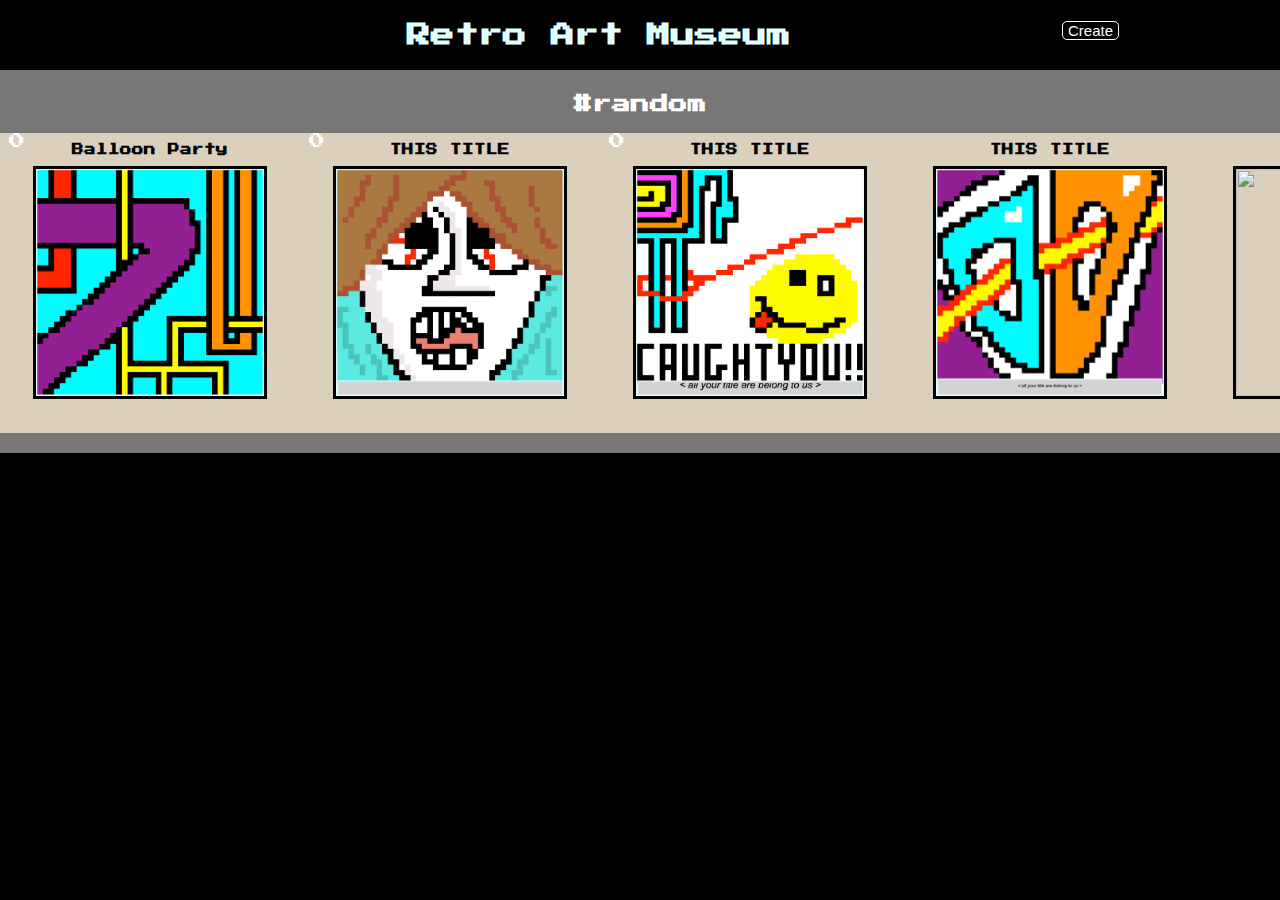
==== gallery.html @ df43ccbc "Add touch move" ====
<!DOCTYPE html>
<html lang="en">
<head>
    <meta charset="UTF-8">
    <meta http-equiv="X-UA-Compatible" content="IE=edge">
    <meta name="viewport" content="width=device-width, initial-scale=1.0">
    <link href="gallery.css" rel="stylesheet">
    <link href="https://fonts.googleapis.com/css2?family=Press+Start+2P&family=Roboto:wght@100&family=Space+Mono&display=swap" rel="stylesheet">
    <title>Document</title>
</head>

<body>
    <div class="headcont">
        <header>
          <h2 class="banner">Retro Art Museum</h2><a href="./index.html">Create</a>
        </header>
    </div>
    <div id="feedcontcont">
        <h3>#random</h3>
    <div id="feedcont">    
    <div class="wallcont" id="wallcont1"><a id="e1">0</a>
        <div class="filler"></div>
        <div class="arttitle"><h3>Balloon Party</h3></div>
        <div class="filler"></div>
        <div class="filler"></div>
        <div class="art"><img src="/modern.png" height="100%" width="100%"></div>
        <div class="filler"></div>
        <div class="filler"></div>
        <div class="filler"></div>
        <div class="filler"></div>
        <div id="heart1"></div>
    </div>
    <div class="wallcont" id="wallcont2"><a id="e2">0</a>
        <div class="filler"></div>
        <div class="arttitle"><h3>THIS TITLE</h3></div>
        <div class="filler"></div>
        <div class="filler"></div>
        <div class="art"><img src="canvas-image(9).png" height="100%" width="100%"></div>
        <div class="filler"></div>
        <div class="filler"></div>
        <div class="filler"></div>
        <div class="filler"></div>
        <div id="heart2"></div>
    </div>
    <div class="wallcont" id="wallcont3"><a id="e3">0</a>
        <div class="filler"></div>
        <div class="arttitle"><h3>THIS TITLE</h3></div>
        <div class="filler"></div>
        <div class="filler"></div>
        <div class="art"><img src="canvas-image(10).png" height="100%" width="100%"></div>
        <div class="filler"></div>
        <div class="filler"></div>
        <div class="filler"></div>
        <div class="filler"></div>
        <div id="heart3"></div>
    </div>
    <div class="wallcont" id="e4">
        <div class="filler"></div>
        <div class="arttitle"><h3>THIS TITLE</h3></div>
        <div class="filler"></div>
        <div class="filler"></div>
        <div class="art"><img src="canvas-image(8).png" height="100%" width="100%"></div>
        <div class="filler"></div>
        <div class="filler"></div>
        <div class="filler"></div>
        <div class="filler"></div>
    </div>
    <div class="wallcont" id="e5">
        <div class="filler"></div>
        <div class="arttitle"><h3>Mario Star</h3></div>
        <div class="filler"></div>
        <div class="filler"></div>
        <div class="art"><img src="Mario Star.png" height="100%" width="100%"></div>
        <div class="filler"></div>
        <div class="filler"></div>
        <div class="filler"></div>
        <div class="filler"></div>
    </div>
    <div class="wallcont" id="e6">
        <div class="filler"></div>
        <div class="arttitle"><h3>THIS TITLE</h3></div>
        <div class="filler"></div>
        <div class="filler"></div>
        <div class="art"><img src="/yoshi.png" height="100%" width="100%"></div>
        <div class="filler"></div>
        <div class="filler"></div>
        <div class="filler"></div>
        <div class="filler"></div>
    </div>
    </div>
    </div>
    <!--<div id="feedcontcont">
        <h3>#random</h3>
    <div id="feedcont">    
    <div class="wallcont">
        <div class="filler"></div>
        <div class="arttitle"><h3>THIS TITLE</h3></div>
        <div class="filler"></div>
        <div class="filler"></div>
        <div class="art"><img src="canvas-image(8).png" height="100%" width="100%"></div>
        <div class="filler"></div>
        <div class="filler"></div>
        <div class="filler"></div>
        <div class="filler"></div>
    </div>
    <div class="wallcont">
        <div class="filler"></div>
        <div class="arttitle"><h3>THIS TITLE</h3></div>
        <div class="filler"></div>
        <div class="filler"></div>
        <div class="art"><img src="canvas-image(9).png" height="100%" width="100%"></div>
        <div class="filler"></div>
        <div class="filler"></div>
        <div class="filler"></div>
        <div class="filler"></div>
    </div>
    <div class="wallcont">
        <div class="filler"></div>
        <div class="arttitle"><h3>THIS TITLE</h3></div>
        <div class="filler"></div>
        <div class="filler"></div>
        <div class="art"><img src="canvas-image(10).png" height="100%" width="100%"></div>
        <div class="filler"></div>
        <div class="filler"></div>
        <div class="filler"></div>
        <div class="filler"></div>
    </div>
    <div class="wallcont">
        <div class="filler"></div>
        <div class="arttitle"><h3>THIS TITLE</h3></div>
        <div class="filler"></div>
        <div class="filler"></div>
        <div class="art"><img src="canvas-image(8).png" height="100%" width="100%"></div>
        <div class="filler"></div>
        <div class="filler"></div>
        <div class="filler"></div>
        <div class="filler"></div>
    </div>
    <div class="wallcont">
        <div class="filler"></div>
        <div class="arttitle"><h3>THIS TITLE</h3></div>
        <div class="filler"></div>
        <div class="filler"></div>
        <div class="art"><img src="canvas-image(9).png" height="100%" width="100%"></div>
        <div class="filler"></div>
        <div class="filler"></div>
        <div class="filler"></div>
        <div class="filler"></div>
    </div>
    <div class="wallcont">
        <div class="filler"></div>
        <div class="arttitle"><h3>THIS TITLE</h3></div>
        <div class="filler"></div>
        <div class="filler"></div>
        <div class="art"><img src="canvas-image(6).png" height="100%" width="100%"></div>
        <div class="filler"></div>
        <div class="filler"></div>
        <div class="filler"></div>
        <div class="filler"></div>
    </div>
    </div>
    </div>
    <div id="feedcontcont">
        <h3>#random</h3>
    <div id="feedcont">    
    <div class="wallcont">
        <div class="filler"></div>
        <div class="arttitle"><h3>THIS TITLE</h3></div>
        <div class="filler"></div>
        <div class="filler"></div>
        <div class="art"><img src="canvas-image(8).png" height="100%" width="100%"></div>
        <div class="filler"></div>
        <div class="filler"></div>
        <div class="filler"></div>
        <div class="filler"></div>
    </div>
    <div class="wallcont">
        <div class="filler"></div>
        <div class="arttitle"><h3>THIS TITLE</h3></div>
        <div class="filler"></div>
        <div class="filler"></div>
        <div class="art"><img src="canvas-image(9).png" height="100%" width="100%"></div>
        <div class="filler"></div>
        <div class="filler"></div>
        <div class="filler"></div>
        <div class="filler"></div>
    </div>
    <div class="wallcont">
        <div class="filler"></div>
        <div class="arttitle"><h3>THIS TITLE</h3></div>
        <div class="filler"></div>
        <div class="filler"></div>
        <div class="art"><img src="canvas-image(10).png" height="100%" width="100%"></div>
        <div class="filler"></div>
        <div class="filler"></div>
        <div class="filler"></div>
        <div class="filler"></div>
    </div>
    <div class="wallcont">
        <div class="filler"></div>
        <div class="arttitle"><h3>THIS TITLE</h3></div>
        <div class="filler"></div>
        <div class="filler"></div>
        <div class="art"><img src="canvas-image(8).png" height="100%" width="100%"></div>
        <div class="filler"></div>
        <div class="filler"></div>
        <div class="filler"></div>
        <div class="filler"></div>
    </div>
    <div class="wallcont">
        <div class="filler"></div>
        <div class="arttitle"><h3>THIS TITLE</h3></div>
        <div class="filler"></div>
        <div class="filler"></div>
        <div class="art"><img src="canvas-image(9).png" height="100%" width="100%"></div>
        <div class="filler"></div>
        <div class="filler"></div>
        <div class="filler"></div>
        <div class="filler"></div>
    </div>
    <div class="wallcont">
        <div class="filler"></div>
        <div class="arttitle" value="hell"><h3></h3></div>
        <div class="filler"></div>
        <div class="filler"></div>
        <div class="art"><img src="canvas-image(6).png" height="100%" width="100%"></div>
        <div class="filler"></div>
        <div class="filler"></div>
        <div class="filler"></div>
        <div class="filler"></div>
    </div>
    </div>
    </div>-->
   
        
</div>
<script>
    var mouseCount1 = 0
    wallcont1.addEventListener('mousedown', function onClick() {
        
        e1.innerHTML = `Likes:${mouseCount1 + 1}`
        e1.style.width = 0;
        e1.style.fontSize = '10px';
        
        mouseCount1++
        wallcont1.style.order = -mouseCount1;
        
        heart1.style.animation = 'like 1s linear 0s'
       
    })
    wallcont1.addEventListener('mouseup', function onDlick() {
        
        
        heart1.style.animation = ''
       
    })
    var mouseCount2 = 0
    wallcont2.addEventListener('click', function onClick() {
        e2.innerHTML = `Likes:${mouseCount2 + 1}`
        e2.style.width = 0;
        e2.style.fontSize = '10px';
        
        mouseCount2++
        wallcont2.style.order = -mouseCount2
        heart2.style.backgroundSize = 'contain'
        
        heart2.style.transition = 'opacity 4s'
        heart2.style.opacity = 0;
    })

    var mouseCount3 = 0
    wallcont3.addEventListener('click', function onClick() {
        e3.innerHTML = `Likes:${mouseCount3 + 1}`
        e3.style.width = 0;
        e3.style.fontSize = '10px';
        
        mouseCount3++
        wallcont3.style.order = -mouseCount3
        heart3.style.backgroundSize = 'contain'
        
        heart3.style.transition = 'opacity 4s'
        heart3.style.opacity = 0;
    })
</script>
</body>
</html>
---- gallery.css ----
* {
    box-sizing: content-box;

  }

  header {
      
     height: 50px; 
    display: flex;
    justify-content: center;
    align-items: center;
    padding: 10px 0 10px 0;
    
  }

  .banner {
    font-family: 'Press Start 2P', cursive;
    text-align: center;
    color: lightcyan;
    width: 70%;

  }
  @media only screen and (max-width: 315px) {
    .banner {
      font-size: 12px;
    }
  }
  body, html {
    background-color: black;
    color: white;
    padding: 0;
    margin: 0;
    height: 1vh;
  }


  .wallcont {
      display: grid;
      grid-template-columns: repeat(9, 1fr);
      grid-template-rows: repeat(9, 1fr);
      overflow: hidden;
      background-repeat: repeat-x;
      background-image: url("https://media.istockphoto.com/photos/blank-gallery-wall-picture-id185100559?b=1&k=20&m=185100559&s=170667a&w=0&h=0FXYueZhe3A5nDfw61erzwRjmEEfSOoHuisb9ipRuT4=");
      height: 300px;
      width: 300px;
      background-position: center;
      
     
      
    }

    header a {
      display: inline-block;
      font-size: 15px;
      font-family: Arial, Helvetica, sans-serif;
      border: 1px solid white;
      border-radius: 5px;
      margin: 0 10px 10px 15px;
      padding: 0 5px;
      color: white;
      text-decoration: none;
     
    }
    
    a:hover {
      cursor: pointer;
      background-color: rgba(236, 214, 16, 0.5);
    
    }
    #heart1 {
      grid-row: 3 / span 7;
      grid-column: 3 / span 7;
      opacity: 0;
      background-image: url("/hearts.png");
      width: 80%;
      height: 70%;
      line-height: 0;
      background-repeat: no-repeat;
      background-size: cover;
      
    }
    @keyframes like {
      0% {
        opacity: 0;
      }
      50% {
        opacity: 1;
      }
      100% {
        opacity: 0;
      }
    }
    #heart2 {
      grid-row: 3 / span 7;
      grid-column: 3 / span 7;
      opacity: 1;
      background-image: url("/hearts.png");
      width: 70%;
      height: 70%;
      line-height: 0;
      background-repeat: no-repeat;
    }

    #heart3 {
      grid-row: 3 / span 7;
      grid-column: 3 / span 7;
      opacity: 1;
      background-image: url("/hearts.png");
      width: 70%;
      height: 70%;
      line-height: 0;
      background-repeat: no-repeat;
    }


   
    .arttitle {
      white-space: nowrap;
      font-size: 10px;
      padding: 0;
      margin: 0;
      justify-self: center;
      line-height: 0;
      color: black;
      align-self: center;
      grid-column: 4 / span 3;
      grid-row: 1 / span .5;
    }
  .art {
    
    grid-row: 2 / span 7;
    grid-column: 2 / span 7;
    border: 3px solid black;
  }

  #feedcont {
      margin-top: 20px;
      
      
      flex-wrap: nowrap;
      
      background: #DBD0BC;
  overflow-x: auto;
  -webkit-overflow-scrolling: touch;
  display: grid;
  
  grid-auto-flow: column;
  grid-auto-columns: ;
  
      

  }
  #feedcont2 {
    margin-top: 20px;
      display: inline-flex;
      flex-wrap: nowrap;
      
      background: #DBD0BC;
  overflow-x: auto;
  -webkit-overflow-scrolling: touch;
  display: grid;
  
  grid-auto-flow: column;
  grid-auto-columns: 100;
  
   
    

}
  #feedcontcont {
    padding-top: 5px;
    background-color: rgb(121, 118, 118);
    width: 100%;
    text-align: center;
    font-family: 'Press Start 2P', cursive;
    padding-bottom: 20px;
    margin-bottom: 10px;
  }
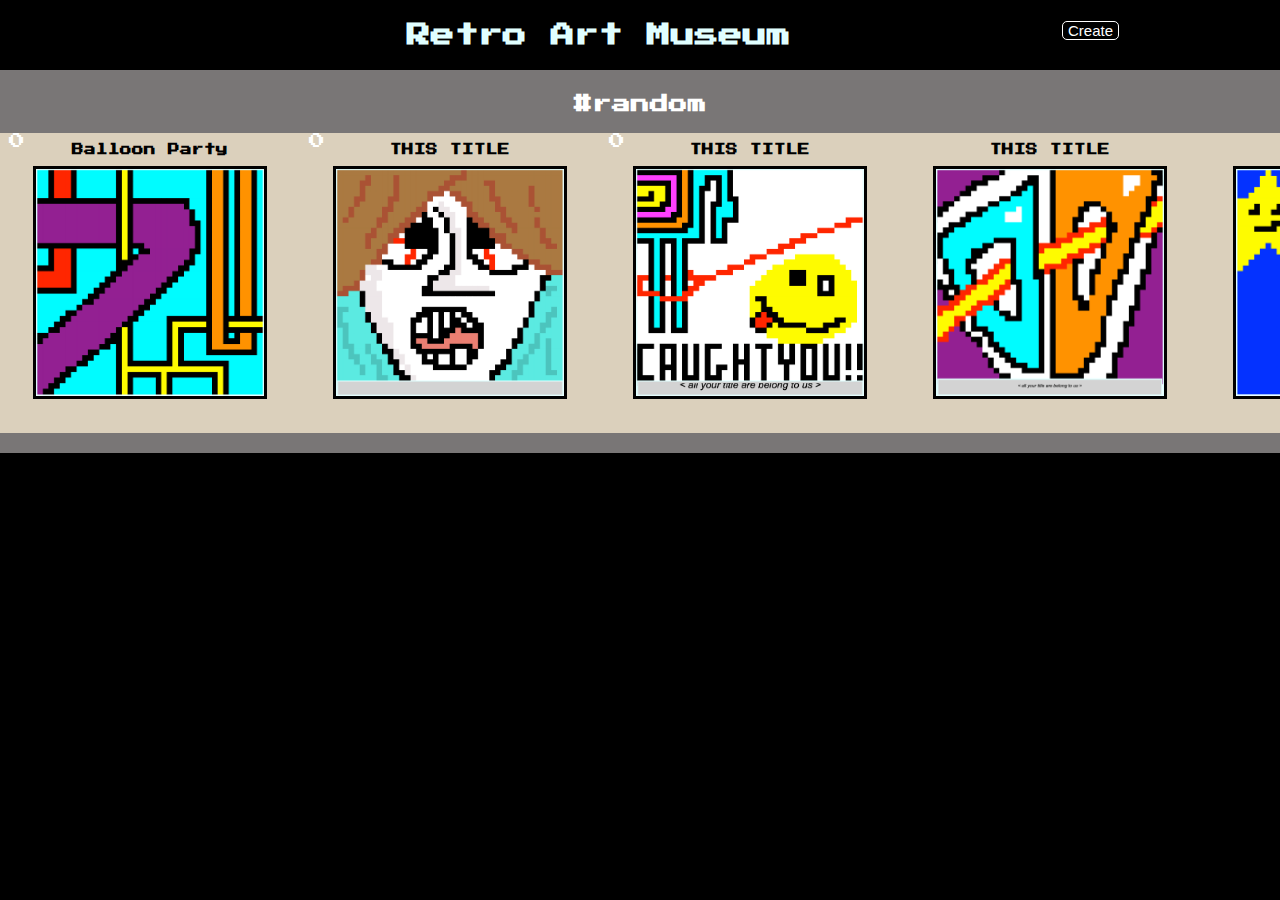
==== commit 31f018d4: "Removing forward slash from image" ====
--- a/gallery.html
+++ b/gallery.html
@@ -23,7 +23,7 @@
         <div class="arttitle"><h3>Balloon Party</h3></div>
         <div class="filler"></div>
         <div class="filler"></div>
-        <div class="art"><img src="/modern.png" height="100%" width="100%"></div>
+        <div class="art"><img src="modern.png" height="100%" width="100%"></div>
         <div class="filler"></div>
         <div class="filler"></div>
         <div class="filler"></div>
@@ -81,7 +81,7 @@
         <div class="arttitle"><h3>THIS TITLE</h3></div>
         <div class="filler"></div>
         <div class="filler"></div>
-        <div class="art"><img src="/yoshi.png" height="100%" width="100%"></div>
+        <div class="art"><img src="yoshi.png" height="100%" width="100%"></div>
         <div class="filler"></div>
         <div class="filler"></div>
         <div class="filler"></div>
@@ -283,4 +283,4 @@
     })
 </script>
 </body>
-</html>+</html>
